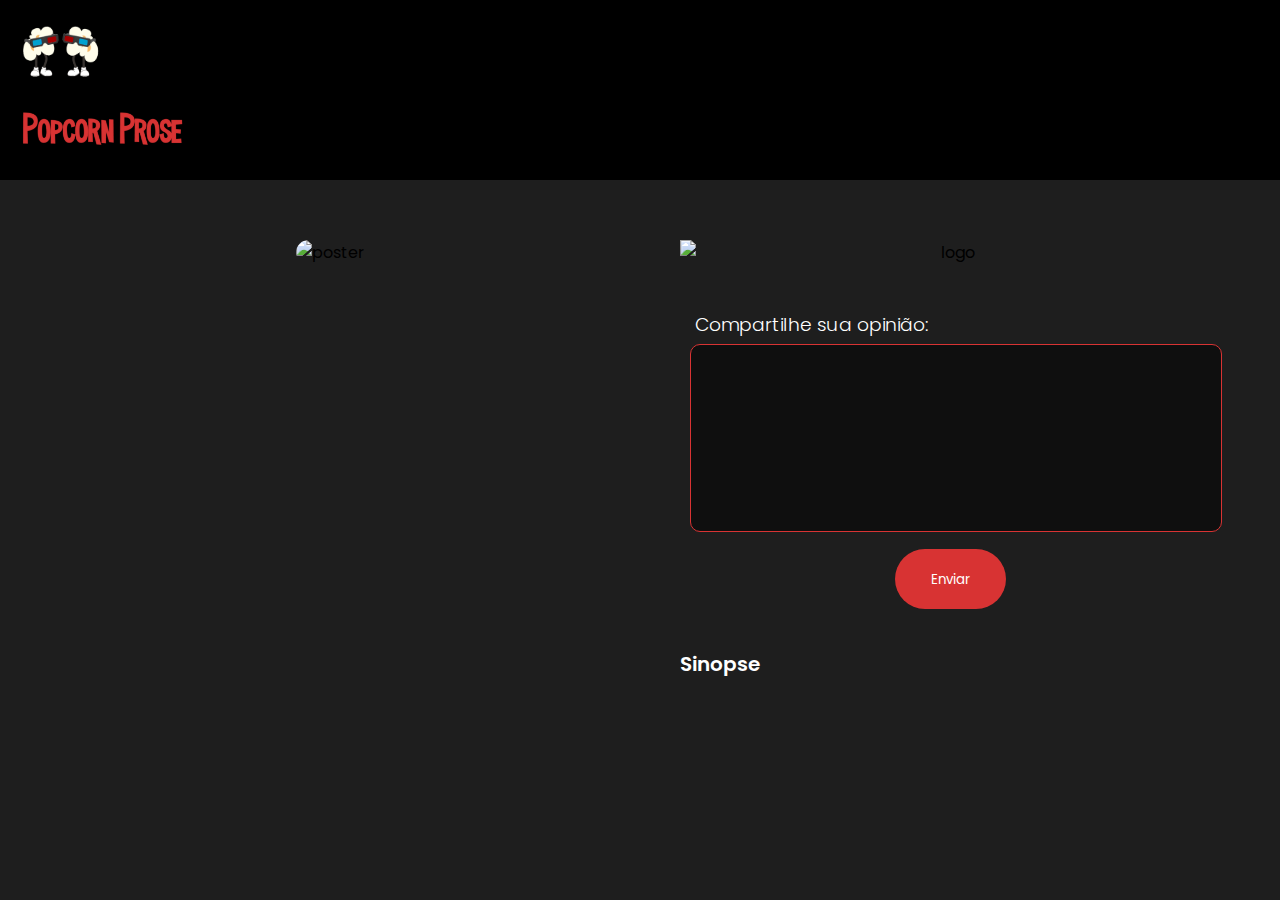
==== docs/movie-details.html @ 0aee54c7 "first commit" ====
<!DOCTYPE html>
<html lang="pt-br">
<head>
    <meta charset="UTF-8">
    <meta name="viewport" content="width=device-width, initial-scale=1.0">
    <link rel="stylesheet" href="styles/style-movie.css">
    <link rel="stylesheet" href="styles/style-home.css">
    <script src="https://cdnjs.cloudflare.com/ajax/libs/color-thief/2.3.0/color-thief.umd.js"></script>
    <script src="https://kit.fontawesome.com/23fd127124.js" crossorigin="anonymous"></script>
    <title>Página com Duas Colunas</title>
</head>
<body>
  <header class="popcorn-nav">
    <a href="home.html">
        <img src="assets/popcorn_mascote.png" class="logo-mascote" alt="Pop & Corn">
        <img src="assets/pcprose_logo.png" class="logo-escrito" alt="Popcorn Prose logo">
    </a>
  </header>
    
    <div class="container-movie">
        <div class="coluna">
            <div class="poster-container">
                <img src="" id="movie-poster" alt="poster">
                <ul>
                    <li>
                      <i class="fa-solid fa-star" style="color: rgb(241, 241, 13);"></i>
                      <p id="rating"></p>
                    </li>
      
                    <li>
                      <i class="fa-solid fa-eye" style="color: rgb(2, 207, 2);"></i>
                      <p id="views"></p>
                    </li>
                    <li>
                      <i class="fa-solid fa-heart" style="color: rgb(255, 81, 81);"></i>
                      <p id="likes"></p>
                    </li>
                  </ul>
            </div>
        </div>
        <div class="coluna">
            <div class="logo-container">
                <img src="" id="logo" alt="logo">
                <h1 id="movie-title"></h1>
                <div class="rating">
                    <i class="rating__star far fa-star"></i>
                    <i class="rating__star far fa-star"></i>
                    <i class="rating__star far fa-star"></i>
                    <i class="rating__star far fa-star"></i>
                    <i class="rating__star far fa-star"></i>
                </div> 
            </div>

            <div class="box-review">
                <h3>Compartilhe sua opinião:</h3>
                <textarea class="input-review"></textarea>
                <button>
                    <span class="label-down"><i class="fa-solid fa-paper-plane main-text"></i> Enviar</span>
                    <span class="label-down"><i class="fa-solid fa-paper-plane main-text"></i> Enviar</span>
                </button>
            </div>

            <div class="info-container">
                <h3>Sinopse</h3>
                <p id="sinopse"></p>

                <ul>
                    <li>
                      <i class="fa-solid fa-calendar"></i>
                      <p id="release-year"></p>
                    </li>
            
                    <li>
                      <i class="fa-solid fa-film"></i>
                      <p id="genre"></p>
                    </li>
    
                    <li>
                      <i class="fa-solid fa-clock"></i>
                      <p id="duration"></p>
                    </li>
    
                  </ul>
            </div>

        </div>
    </div>

    <script src="scripts/script-movie.js"></script>
</body>
</html>
---- docs/styles/style-movie.css ----
.container-movie {
    display: flex;
    margin: 0 auto;
    padding: 20px;
    
}

.coluna {
    flex: 1;
    padding: 20px;
    margin: 10px;
    flex-direction: column; 
    align-items: center; 
}

.poster-container {
    text-align: center;
    margin: 10px;
}

.poster-container img {
    max-width: 100%; /* A imagem não excederá o tamanho do contêiner */
    max-height: 70vh; /* A imagem não excederá a altura da tela */
    width: auto; /* A largura será ajustada automaticamente */
    height: auto; /* A altura será ajustada automaticamente */
    border-radius: 2rem;
}


.poster-container ul {
    list-style: none;
    text-align: center;
    padding: 0; /* Removido o padding padrão da lista */
}

.poster-container li {
    display: inline-block;
    margin: 10px;
    padding: 10px;
    font-size: 2rem;
}

.poster-container p{
    color: #ffffff;
    font-size: 16px;
}

.logo-container {
    text-align: center;
    margin: 10px;
    
    max-width: 70vh;
}

.logo-container img {
    display: block; 
    margin: 0 auto;
    max-width: 100%; 
}


.rating {
    width: 100%;
    font-size: 2rem;
    text-align: center;
    margin-top: 1.25rem;
}
  
.rating__star {
    cursor: pointer;
    color: var(--vermelho-principal);
}

.box-review{
    text-align: center;
    margin: 0 auto;
    max-width: 700px; 
    padding: 20px;
    border-radius: 10px;
}

.box-review h3{
    color: #ffffff;
    font-weight: 300;
    text-align: left;
    margin: 5px;
}

.input-review {
    padding: 5px; 
    height: 176px;
    width: 100%;
    max-width: 70vh;
    font-size: 16px;
    border-width: 1px;
    border-color: #d83333;
    color: #ffffff;
    border-style: solid;
    border-radius: 10px;
    background-color: rgba(0, 0, 0, 0.5);
    resize: none;
}

.input-review:focus{
    outline: none;
}

.box-review button {
    display:inline-block;
    height:60px;
    line-height:60px;
    overflow:hidden;
    position:relative;
    text-align:center;
    background-color:#d83333;
    color:white;
    border-radius:2px;
    transition:0.3s;
    border-radius: 2rem;
    border: none;
    margin: 10px auto;
    
}
  
.label-down {
    display:block;
    margin:0px 30px;
    height:100%;
    position:relative;
    top:-100%;
    transition:0.3s;
}
  
.box-review button:hover .label-down {
    top:0%;
    cursor: pointer;
}
  
  
.box-review button:active {
    background-color: #d83333;
    outline: none;
    transform: translateY(2px);
}

.info-container {
    color: #ffffff;
    padding: 10px;
    margin: auto;
    height: 176px;
    width: 100%;
    max-width: 70vh;
}

.info-container h3{
    text-align: start;
    font-weight: 600;
    font-size: 20px;
}

.info-container p{
    text-align: justify;
    font-size: 16px;
}
.info-container ul {
    list-style: none;
    text-align: center;
    padding: 0;
}

.info-container li {
    display: inline-block;
    margin: 10px;
    padding: 10px;
    font-size: 2rem;
}

.info-container i{
    color: var(--vermelho-principal);
}

@media screen and (max-width: 768px) {
    .container-movie {
        flex-direction: column;
    }

    .coluna {
        margin: 10px 0;
    }

    .poster-container img {
        max-width: 100%;
        height: auto;
    }

    .poster-container li {
        font-size: 1.5rem;
    }
}
---- docs/styles/style-home.css ----
@import url('https://fonts.googleapis.com/css2?family=Merriweather+Sans&display=swap');
@import url('https://fonts.googleapis.com/css2?family=Poppins:wght@300;400;600;700&display=swap');

:root {
    --vermelho-principal: #d83333;
    --verde-botoes: #147a04;
}

*{
    margin: 0;
    font-family: 'Poppins', sans-serif;
}
body{
    background-color: #1e1e1e;   
}

.popcorn-nav{
    display: flex;
    flex-direction: row;
    background: #000;
    padding: 10px;
}

.logo-escrito{
    max-width: 100%;
    height: 60px; 
    display: block;
    margin: 10px;
    cursor: pointer;
}

.logo-mascote{
    max-width: 100%;
    height: 80px; 
    display: block;
    margin-left: 10px;
    transition: ease-out 0.3s;
}

.logo-mascote:hover{
    transform: scale(1.2);
}

.top-banner {
    display: flex;
    justify-content: space-between;
}

.welcome-message{
    color: #fff;
    margin: 50px;
    
}

.welcome-message h1{
    font-size: 55px;
    color: #D83333;
    font-weight: 700;
}


.welcome-message h4{
    font-size: 19px;
    font-weight: 600;
    
}

.info-user{
    color: #FFF;
    padding: 10px;
    font-size: 24px;
    max-width: fit-content;
    margin: 50px;
}

.info-user h4{
    font-weight: 300;
}

.info-user i{
    padding-right: 15px;
}

.info-user button, .info-user a{
    background-color: #147a04;
    border-radius: 18px;
    color: #fff;
    padding: 10px;
    border: none;
    cursor: pointer;
    width: 150px;
    text-decoration: none;
}

.my-movies h2, .my-series h2{

    font-weight: 300;
    color: #D83333;
}

/* Estilos para a seção de filmes */
.my-movies, .my-series {
    margin: 20px;
    padding: 10px;
}

/* Estilos para o contêiner de cards de filme */
.movie-cards, .series-cards {
    display: flex;
    flex-wrap: nowrap; /* Evita que os cards quebrem para a próxima linha */
    overflow-x: auto; /* Adiciona uma barra de rolagem horizontal quando necessário */
    cursor: pointer;
    
}

/* Estilos para cada card de filme */
.movie-card {
    flex: 0 0 auto; /* Os cards não se esticarão, eles terão um tamanho fixo */
    margin-right: 20px; /* Espaço entre os cards */
    overflow: hidden; /* Evita que o conteúdo transborde (opcional) */
    text-align: center; /* Centraliza o conteúdo horizontalmente */
    position: relative; /* Para posicionar o título dentro do card */
    
    
}


/* Estilos para a imagem dentro do card */
.movie-card img {
    width: 141px;
    height: 215px;
    border-radius: 14px;
}

/* Estilos para o título do filme dentro do card */
.movie-title {
    font-size: 14px;
    color: #FFF;
    width: 100%;
    left: 0;
    max-width: 141px;
    margin-bottom: 15px;
}


/* Estilo para o contêiner que contém a barra de rolagem */
::-webkit-scrollbar {
    width: 10px; /* Largura da barra de rolagem */
    background-color: transparent; /* Fundo transparente para o contêiner da barra de rolagem */
    padding: 10px;
  }
  
  /* Estilo para o trilho (track) da barra de rolagem */
  ::-webkit-scrollbar-track {
    background-color: transparent; /* Fundo transparente para o trilho */
  }
  
  /* Estilo para o polegar (thumb) da barra de rolagem */
  ::-webkit-scrollbar-thumb {
    background-color: #888; /* Cor do polegar */
    border-radius: 5px; /* Borda arredondada do polegar */
  }
  
  /* Estilo quando o usuário passa o mouse sobre a barra de rolagem */
  ::-webkit-scrollbar-thumb:hover {
    background-color: #555; /* Cor do polegar quando o mouse está sobre ele */
  }
  

  @media screen and (max-width: 768px) {
    .top-banner{
        flex-direction: column;
        align-items: center;
    }

    .logo-escrito{
        height: 50px; 
    }
    
    .logo-mascote{
        height: 60px; 
    }
    

    .welcome-message, .info-user{
       margin: 15px;
    }
    .welcome-message h1{
        font-size: 40px;
    }

    .welcome-message h4{
        font-size: 15px;
    }

    .info-user h4{
        font-size: 20px;
    }

    .info-user button{
        width: 127px;
    }

    .info-user button, a{
        padding: 5px;
    }

  }
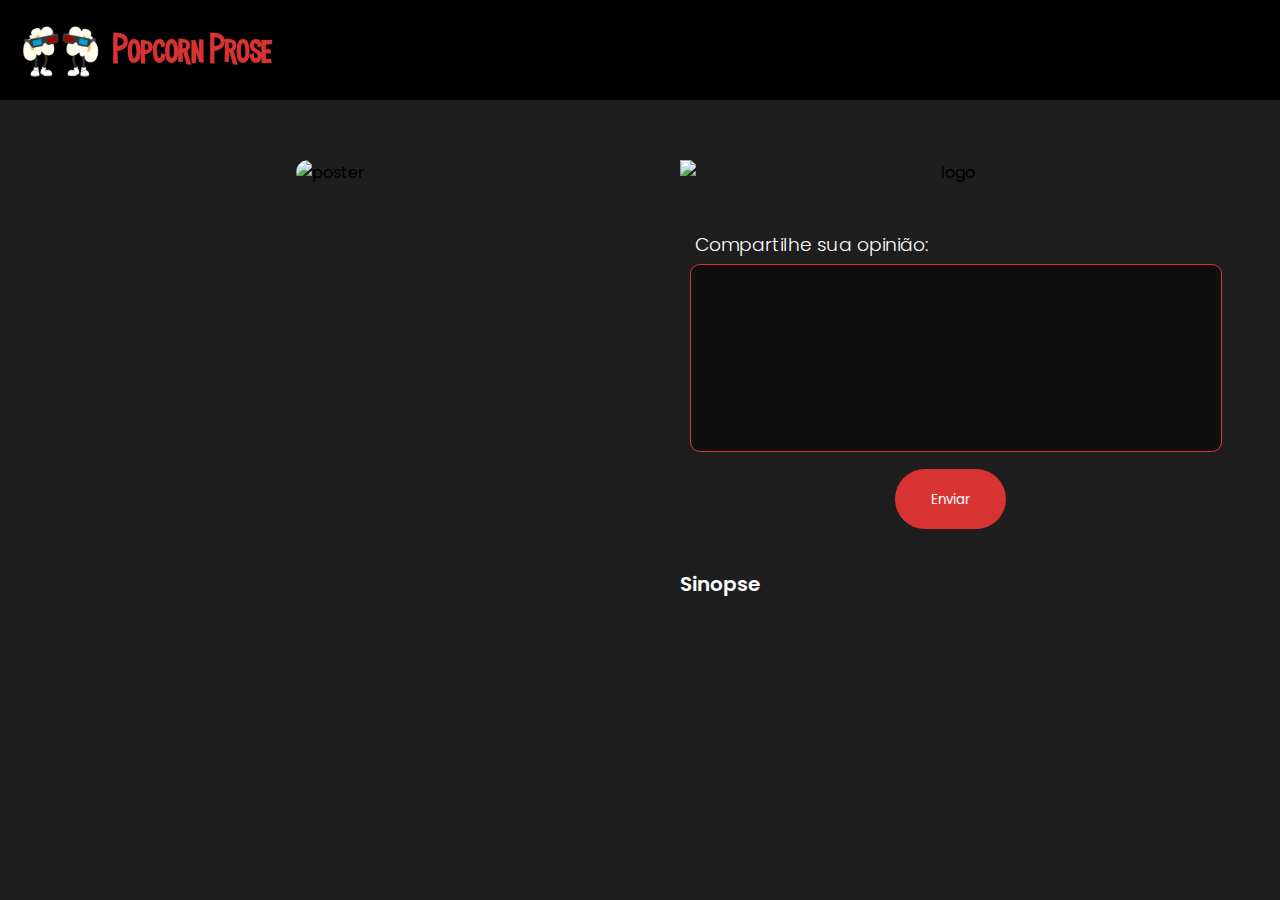
==== commit 4a2518c8: "correçoes nav bar e padding button inicial" ====
--- a/docs/movie-details.html
+++ b/docs/movie-details.html
@@ -11,8 +11,8 @@
 </head>
 <body>
   <header class="popcorn-nav">
+    <img src="assets/popcorn_mascote.png" class="logo-mascote" alt="Pop & Corn">
     <a href="home.html">
-        <img src="assets/popcorn_mascote.png" class="logo-mascote" alt="Pop & Corn">
         <img src="assets/pcprose_logo.png" class="logo-escrito" alt="Popcorn Prose logo">
     </a>
   </header>
--- a/docs/styles/style-home.css
+++ b/docs/styles/style-home.css
@@ -201,7 +201,7 @@
         width: 127px;
     }
 
-    .info-user button, a{
+    .info-user a{
         padding: 5px;
     }
 
